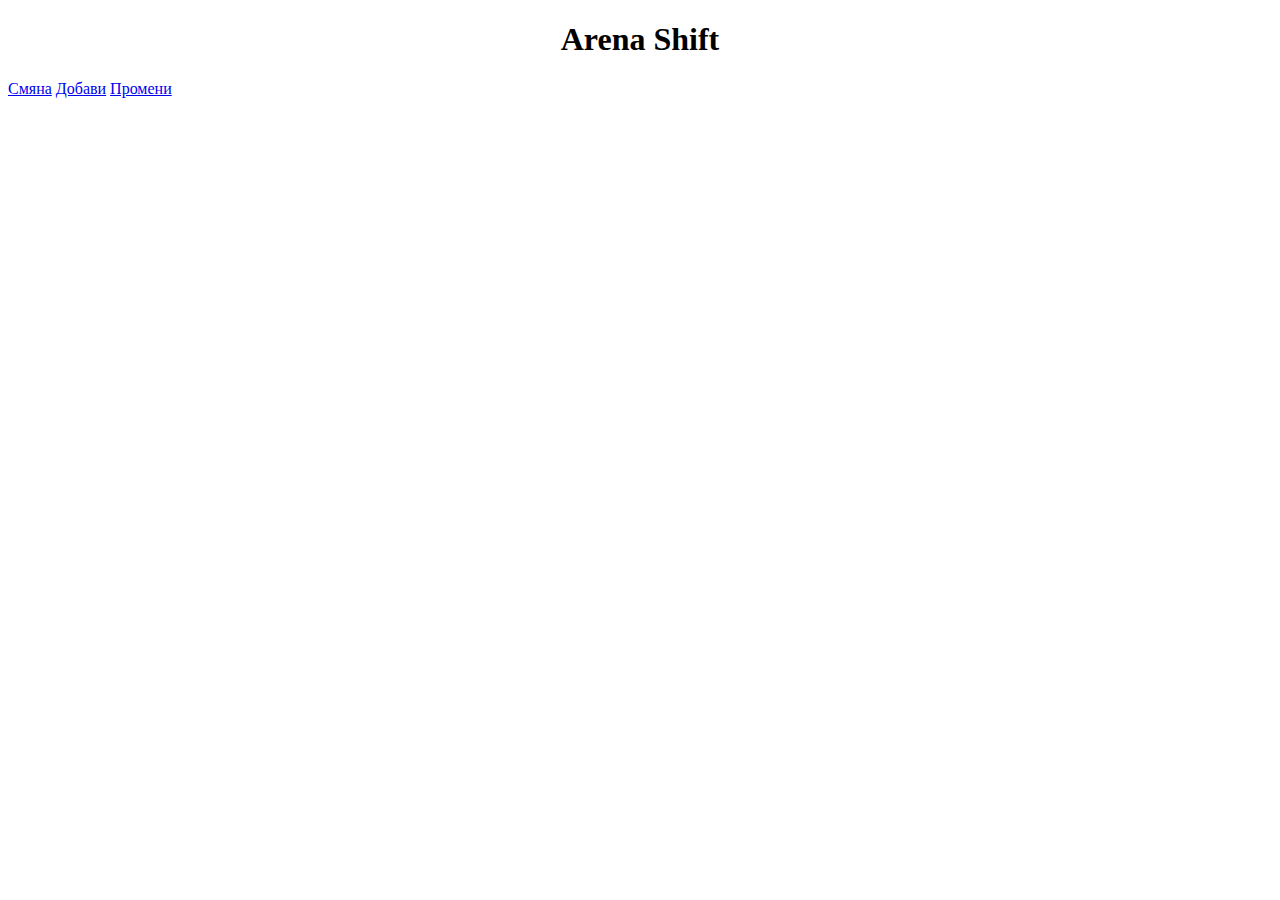
==== ArenaShiftServer/war/index.html @ 1bf9b06b "- Добавих 'Боби' като име при касиерките и разпоредителките защото понякога ги замества. - Промених " ====
<!DOCTYPE HTML>

<html ng-app="arenaShift">
  <head>
    <meta http-equiv="content-type" content="text/html; charset=UTF-8">
    <title>Inception Web App</title>
    <link rel="stylesheet" type="text/css" href="css/index.css">
    <link rel="stylesheet" type="text/css" href="css/addShift.css">
    <script src="js/angular.js"></script>
    <script src="js/angular-route.js"></script>
    <script src="js/spin.js"></script>
    <script src="js/angular-spinner.js"></script>
    <script src="js/index.js"></script>
    <script src="login/login.js"></script>
    <script src="login/LoginController.js"></script>
    <script src="getShift/getShift.js"></script>
    <script src="getShift/GetShiftController.js"></script>
    <script src="addShift/addShift.js"></script>
    <script src="addShift/AddShiftController.js"></script>
    <script src="changeShift/changeShift.js"></script>
    <script src="changeShift/ChangeShiftController.js"></script>
    <script src="services/authService.js"></script>
    <script src="directives/directives.js"></script>
    <script src="directives/daySelector.js"></script>
    <script src="directives/peopleSelector.js"></script>
    
  </head>

  <body ng-controller="MainController">
  
  	<div id='mainDiv'>
  		
  		<h1 id="title">Arena Shift</h1>
  		
  		<a href="/#/">Смяна</a> 	
  		<a href="/#addShift">Добави</a>
  		<a href="/#changeShift">Промени</a><br><br>
  	  	
  		<div ng-view></div>
  	
  	</div>
    
  </body>
  
</html>
---- ArenaShiftServer/war/css/index.css ----
/* 
	index.css 
*/

#title {
	
	text-align: center;
}
---- ArenaShiftServer/war/css/addShift.css ----
/*
	addShift.css
*/

.valid {
	
	background-color: #c3ffae;
}

.notValid {
	
	background-color: #ffb9ae;
}
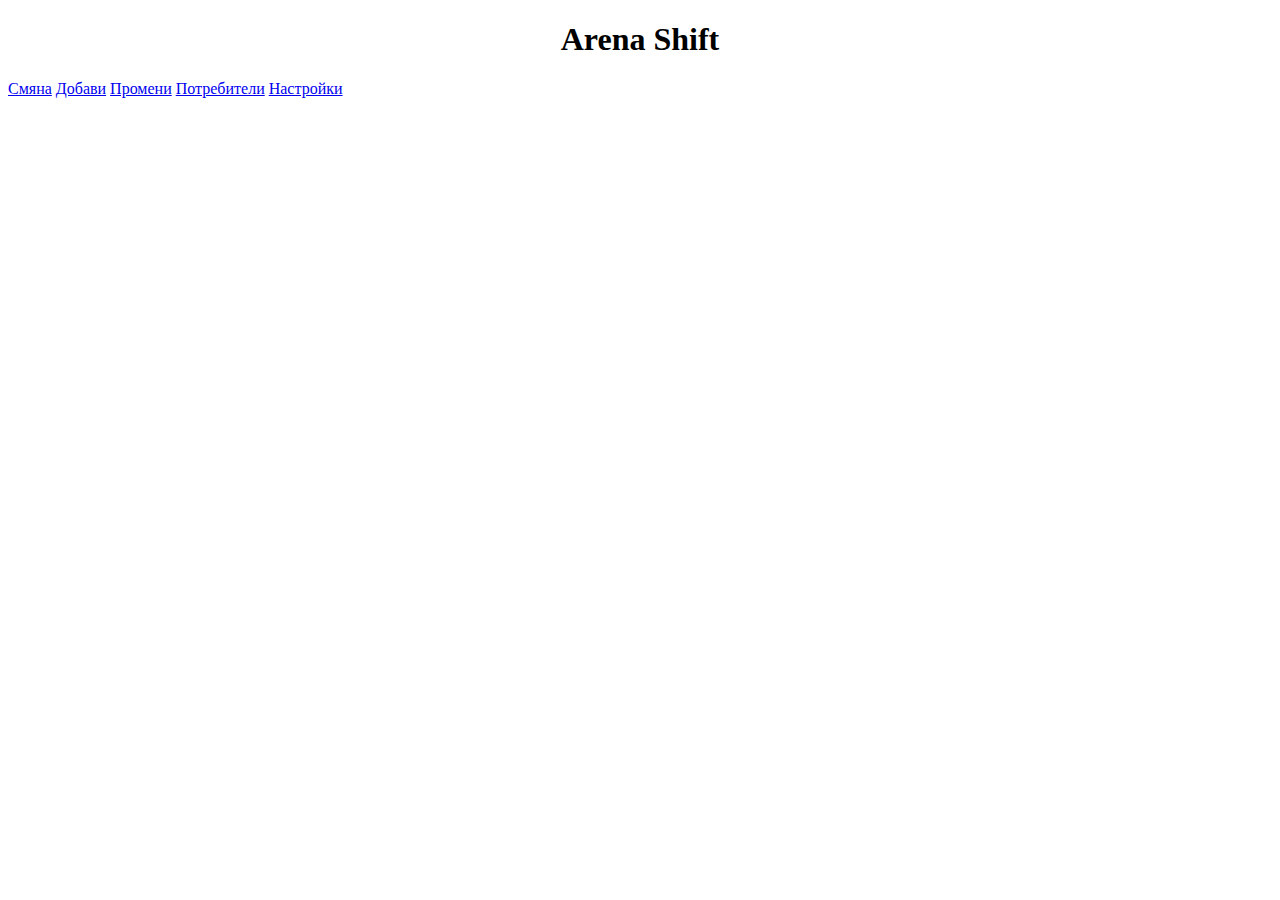
==== commit e07f96c2: "Този комит добавя методи за сигурност на REST API-тата." ====
--- a/ArenaShiftServer/war/index.html
+++ b/ArenaShiftServer/war/index.html
@@ -3,23 +3,47 @@
 <html ng-app="arenaShift">
   <head>
     <meta http-equiv="content-type" content="text/html; charset=UTF-8">
-    <title>Inception Web App</title>
+    <meta name="viewport" content="width=device-width, initial-scale=1.0">
+    <title>Arena Shift Server</title>
     <link rel="stylesheet" type="text/css" href="css/index.css">
+    <link rel="stylesheet" type="text/css" href="css/index900.css">
     <link rel="stylesheet" type="text/css" href="css/addShift.css">
+    
+<!-- Libs ******************************************************************************************** -->
+
     <script src="js/angular.js"></script>
     <script src="js/angular-route.js"></script>
     <script src="js/spin.js"></script>
     <script src="js/angular-spinner.js"></script>
+    
+<!-- Pages ****************************************************************************************** -->
+    
     <script src="js/index.js"></script>
+    
     <script src="login/login.js"></script>
     <script src="login/LoginController.js"></script>
+    
     <script src="getShift/getShift.js"></script>
     <script src="getShift/GetShiftController.js"></script>
+    
     <script src="addShift/addShift.js"></script>
     <script src="addShift/AddShiftController.js"></script>
+    
     <script src="changeShift/changeShift.js"></script>
     <script src="changeShift/ChangeShiftController.js"></script>
+    
+    <script src="users/users.js"></script>
+    <script src="users/UsersController.js"></script>
+    
+    <script src="settings/settings.js"></script>
+    <script src="settings/SettingsController.js"></script>
+   
+<!-- Services **************************************************************************************** --> 
+
     <script src="services/authService.js"></script>
+    
+<!-- Directives ************************************************************************************** -->
+    
     <script src="directives/directives.js"></script>
     <script src="directives/daySelector.js"></script>
     <script src="directives/peopleSelector.js"></script>
@@ -34,7 +58,9 @@
   		
   		<a href="/#/">Смяна</a> 	
   		<a href="/#addShift">Добави</a>
-  		<a href="/#changeShift">Промени</a><br><br>
+  		<a href="/#changeShift">Промени</a>
+  		<a href="/#users">Потребители</a>
+  		<a href="/#settings">Настройки</a><br><br>
   	  	
   		<div ng-view></div>
   	
--- a/ArenaShiftServer/war/css/index.css
+++ b/ArenaShiftServer/war/css/index.css
@@ -1,8 +1,219 @@
-/* 
-	index.css 
-*/
-
-#title {
-	
-	text-align: center;
-}+/* 
+	index.css 
+*/
+
+form {
+
+	width: 100%;
+}
+
+#title {
+	
+	text-align: center;
+}
+
+.viewTitle {
+	
+	margin-left: 20%;
+}
+
+.viewBody {
+	
+	margin-left: 25%;
+}
+
+/* Day Selector ***************************************************************************************/
+
+.daySelectorView {
+
+	display: flex;
+	flex-wrap: wrap;
+}
+
+#cheakBoxYear {
+
+	order: 1;
+}
+
+#textBoxYear {
+
+	order: 2;
+}
+
+#labelMonth {
+
+	margin-left: 3%;
+	order: 3;
+}
+
+#selectMonth {
+
+	margin-left: 1%;
+	order: 4;
+}
+
+#labelDay {
+
+	margin-left: 3%;
+	order: 5;
+}
+
+#selectDay {
+
+	margin-left: 1%;
+	order: 6;
+}
+
+#buttonShow {
+
+	margin-left: 3%;
+	order: 7;
+}
+
+#labelStatus {
+
+	width: 100%;
+	order: 8;
+}
+
+/* People Selector ***********************************************************************************/
+
+.peopleSelectorView {
+	
+	display: flex;
+	flex-wrap: wrap;
+}
+
+
+#labelPan {
+	
+	width: 100%;
+	order: 1;
+}
+
+#divPanMehanik {
+
+}
+
+#labelPanMehanik {
+	
+	width: 5%;
+	order: 2;
+}
+
+#selectPanMehanik {
+
+	width: initial;
+	order: 3;
+}
+
+#divPanKasa {
+
+}
+
+#labelKasaOne {
+
+	width: 5%;
+	order: 4;
+}
+
+#selectPanKasaOne {
+
+	width: 25%;
+	order: 5;
+}
+
+#labelKasaTwo {
+
+	width: 5%;
+	margin-left: 3%;
+	order: 6;
+}
+
+#selectPanKasaTwo {
+
+	width: 25%;
+	order: 7;
+}
+
+#labelKasaThree {
+
+	width: 5%;
+	margin-left: 3%;
+	order: 8;
+}
+
+#selectPanKasaThree {
+
+	width: 25%;
+	order: 9;
+}
+
+#divRazporeditel {
+
+}
+
+#labelRazOne {
+
+	width: 5%;
+	order: 10;
+}
+
+#selectRazOne {
+
+	width: initial;
+	order: 11;	
+}
+
+#labelRazTwo {
+
+	width: 5%;
+	margin-left: 5%;
+	order: 10;
+}
+
+#selectRazTwo {
+
+	width: initial;
+	order: 11;	
+}
+
+#divLabelCen {
+
+	width: 100%;
+}
+
+#labelCenMehanik {
+
+	width: 5%;
+	order: 12;
+}
+
+#selectCenMehanik {
+
+	width: initial;
+	order: 13;
+}
+
+#divCenKasa {
+
+}
+
+#labelCenKasa {
+
+	width: 5%;
+	order: 12;
+}
+
+#selectCenKasa {
+
+	width: initial;
+	order: 13;
+}
+
+#divActionButton {
+
+	margin-left: 35%;
+	order: 14;
+}
+
--- a/ArenaShiftServer/war/css/index900.css
+++ b/ArenaShiftServer/war/css/index900.css
@@ -0,0 +1,170 @@
+/* index900.css */
+
+@media only screen and (max-width: 900px) {
+	
+	a {
+		font-size: 25px;
+	}
+	
+	label {
+        font-size: 25px;
+    }
+
+    form {
+        font-size: 25px;
+    }
+
+    input {
+
+    	width: 100%;
+        font-size: 25px; 
+    }
+
+    button {
+        font-size: 25px;
+    }
+    
+    select {
+
+		width: 50%;
+		height: 44px;
+		font-size: 25px;
+    }
+
+	.viewBody {
+		margin-left: 5%;
+		margin-right: 5%;
+	}
+
+	.viewTitle {
+
+		margin-left: 5%;
+		font-size: 30px;
+	}
+
+	/* Day Selector ****************************************************************************/
+
+	#cheakBoxYear {
+
+		width: 100%;
+		margin-left: 0%;
+	}
+
+	#textBoxYear {
+
+		width: 100%;
+		margin-left: 0%;
+		margin-top: 3%;
+	}
+
+	#labelMonth {
+
+		width: 100%;
+		margin-left: 0%;
+		margin-top: 30%;
+	}
+
+	#selectMonth {
+
+		width: 100%;
+		margin-left: 0%;
+		margin-top: 1%;
+	}
+
+	#labelDay {
+
+		width: 100%;
+		margin-left: 0%;
+		margin-top: 30%;
+	}
+
+	#selectDay {
+
+		width: 100%;
+		margin-left: 0%;
+		margin-top: 1%;
+	}
+
+	#buttonShow {
+
+		width: 100%;
+		margin-left: 0%;
+		margin-top: 5%;
+	}
+
+	#labelStatus {
+
+		margin-top: 5%;
+	}
+
+
+	/* People Selector ****************************************************************************/
+
+	#selectPanMehanik {
+
+		width: 100%;
+	}
+
+	#selectKasaOne {
+		
+		width: 100%;
+	}
+
+	#labelKasaTwo {
+
+		margin-left: 0%;
+	}
+
+	#selectKasaTwo {
+		
+		width: 100%;
+	}
+
+	#labelKasaThree {
+
+		margin-left: 0%;
+	}
+
+	#selectKasaThree {
+		
+		width: 100%;
+	}
+
+	#selectRazOne {
+		
+		width: 100%;
+	}
+
+	#labelRazTwo {
+
+		margin-left: 0%;
+	}
+
+
+	#selectRazTwo {
+		
+		width: 100%;
+	}
+
+	#selectCenMehanik {
+		
+		width: 100%;
+	}
+
+	#selectCenKasa {
+		
+		width: 100%;
+	}
+
+	#divActionButton {
+
+		margin-left: 0%;
+		margin-bottom: 15%;
+		display: flex;
+  		justify-content: center;
+	}
+
+
+
+
+}